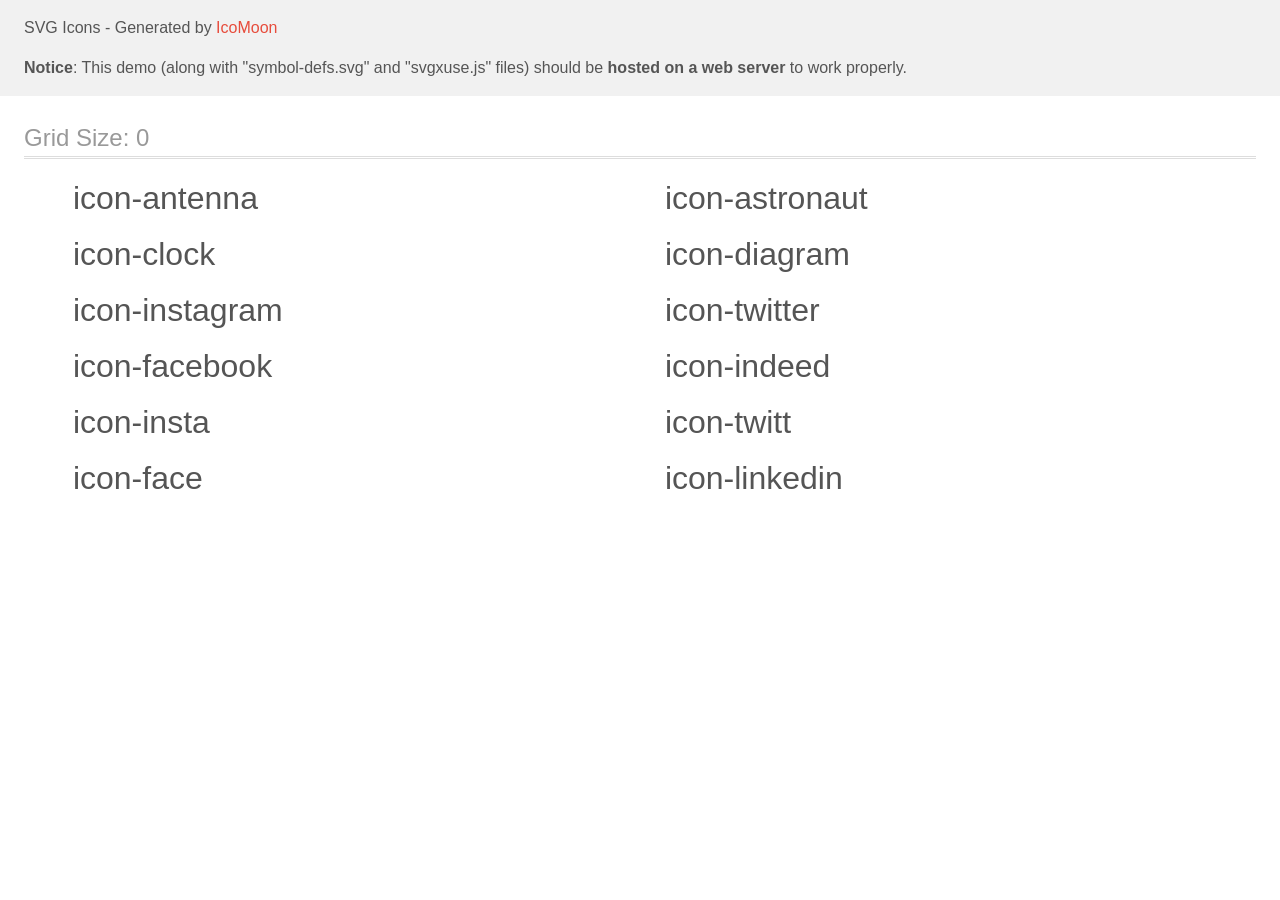
==== images/icons/demo-external-svg.html @ caf4243d "First try" ====
<!doctype html>
<html>
<head>
    <title>IcoMoon - SVG Icons</title>
    <meta charset="utf-8">
    <meta name="viewport" content="width=device-width, initial-scale=1">
    <link rel="stylesheet" href="demo-files/demo.css">
    <link rel="stylesheet" href="style.css">
</head>
<body>
<header class="bgc1 clearfix">
<div class="mhl">
    <p>SVG Icons - Generated by <a href="https://icomoon.io/app">IcoMoon</a></p><p><strong>Notice</strong>: This demo (along with "symbol-defs.svg" and "svgxuse.js" files) should be <b>hosted on a web server</b> to work properly.</p>
</div>
</header>
    <div class="clearfix mhl ptl">
        <h1 class="mvm mtn fgc1">Grid Size: 0</h1>
        <div class="glyph fs1">
            <div class="clearfix pbs">
                <svg class="icon icon-antenna"><use xlink:href="symbol-defs.svg#icon-antenna"></use></svg><span class="name"> icon-antenna</span>
            </div>
        </div>
        <div class="glyph fs1">
            <div class="clearfix pbs">
                <svg class="icon icon-astronaut"><use xlink:href="symbol-defs.svg#icon-astronaut"></use></svg><span class="name"> icon-astronaut</span>
            </div>
        </div>
        <div class="glyph fs1">
            <div class="clearfix pbs">
                <svg class="icon icon-clock"><use xlink:href="symbol-defs.svg#icon-clock"></use></svg><span class="name"> icon-clock</span>
            </div>
        </div>
        <div class="glyph fs1">
            <div class="clearfix pbs">
                <svg class="icon icon-diagram"><use xlink:href="symbol-defs.svg#icon-diagram"></use></svg><span class="name"> icon-diagram</span>
            </div>
        </div>
        <div class="glyph fs1">
            <div class="clearfix pbs">
                <svg class="icon icon-instagram"><use xlink:href="symbol-defs.svg#icon-instagram"></use></svg><span class="name"> icon-instagram</span>
            </div>
        </div>
        <div class="glyph fs1">
            <div class="clearfix pbs">
                <svg class="icon icon-twitter"><use xlink:href="symbol-defs.svg#icon-twitter"></use></svg><span class="name"> icon-twitter</span>
            </div>
        </div>
        <div class="glyph fs1">
            <div class="clearfix pbs">
                <svg class="icon icon-facebook"><use xlink:href="symbol-defs.svg#icon-facebook"></use></svg><span class="name"> icon-facebook</span>
            </div>
        </div>
        <div class="glyph fs1">
            <div class="clearfix pbs">
                <svg class="icon icon-indeed"><use xlink:href="symbol-defs.svg#icon-indeed"></use></svg><span class="name"> icon-indeed</span>
            </div>
        </div>
        <div class="glyph fs1">
            <div class="clearfix pbs">
                <svg class="icon icon-insta"><use xlink:href="symbol-defs.svg#icon-insta"></use></svg><span class="name"> icon-insta</span>
            </div>
        </div>
        <div class="glyph fs1">
            <div class="clearfix pbs">
                <svg class="icon icon-twitt"><use xlink:href="symbol-defs.svg#icon-twitt"></use></svg><span class="name"> icon-twitt</span>
            </div>
        </div>
        <div class="glyph fs1">
            <div class="clearfix pbs">
                <svg class="icon icon-face"><use xlink:href="symbol-defs.svg#icon-face"></use></svg><span class="name"> icon-face</span>
            </div>
        </div>
        <div class="glyph fs1">
            <div class="clearfix pbs">
                <svg class="icon icon-linkedin"><use xlink:href="symbol-defs.svg#icon-linkedin"></use></svg><span class="name"> icon-linkedin</span>
            </div>
        </div>
  </div>
<script defer src="svgxuse.js"></script>
</body>
</html>
---- images/icons/demo-files/demo.css ----
body {
  padding: 0;
  margin: 0;
  font-family: sans-serif;
  font-size: 1em;
  line-height: 1.5;
  color: #555;
  background: #fff;
}
h1 {
  font-size: 1.5em;
  font-weight: normal;
  box-shadow: 0 1px #ddd, 0 2px #fff, 0 3px #ddd;
}
small {
  font-size: .66666667em;
}
a {
  color: #e74c3c;
  text-decoration: none;
}
a:hover, a:focus {
  box-shadow: 0 1px #e74c3c;
}
.bshadow0, input {
  box-shadow: inset 0 -2px #e7e7e7;
}
input:hover {
  box-shadow: inset 0 -2px #ccc;
}
input, fieldset {
  font-size: 1em;
  margin: 0;
  padding: 0;
  border: 0;
}
input {
  color: inherit;
  line-height: 1.5;
  height: 1.5em;
  padding: .25em 0;
}
input:focus {
  outline: none;
  box-shadow: inset 0 -2px #449fdb;
}
.glyph {
  font-size: 16px;
  margin-right: 1.5em;
  float: left;
  width: 17em;
}
svg {
  color: #000;
}
.liga {
  width: 80%;
  width: calc(100% - 2.5em);
}
.talign-right {
  text-align: right;
}
.talign-center {
  text-align: center;
}
.bgc1 {
  background: #f1f1f1;
}
.fgc0 {
  color: #000;
}
.fgc1 {
  color: #999;
}
p {
  margin-top: 1em;
  margin-bottom: 1em;
}
.mvm {
  margin-top: .75em;
  margin-bottom: .75em;
}
.mtn {
  margin-top: 0;
}
.mtl, .mal {
  margin-top: 1.5em;
}
.mbl, .mal {
  margin-bottom: 1.5em;
}
.mal, .mhl {
  margin-left: 1.5em;
  margin-right: 1.5em;
}
.mhmm {
  margin-left: 1em;
  margin-right: 1em;
}
.ptl {
  padding-top: 1.5em;
}
.pbs, .pvs {
  padding-bottom: .25em;
}
.pvs, .pts {
  padding-top: .25em;
}
.unit {
  float: left;
}
.unitRight {
  float: right;
}
.size1of2 {
  width: 50%;
}
.size1of1 {
  width: 100%;
}
.clearfix:before, .clearfix:after {
  content: " ";
  display: table;
}
.clearfix:after {
  clear: both;
}
.hidden-true {
  display: none;
}
.textbox0 {
  width: 3em;
  background: #f1f1f1;
  padding: .25em .5em;
  line-height: 1.5;
  height: 1.5em;
}
.fs0 {
  font-size: 16px;
}
.fs1 {
  font-size: 32px;
}
.name {
  margin-left: .25em;
}
---- images/icons/style.css ----
.icon {
  display: inline-block;
  width: 1em;
  height: 1em;
  stroke-width: 0;
  stroke: currentColor;
  fill: currentColor;
}

/* ==========================================
Single-colored icons can be modified like so:
.icon-name {
  font-size: 32px;
  color: red;
}
========================================== */
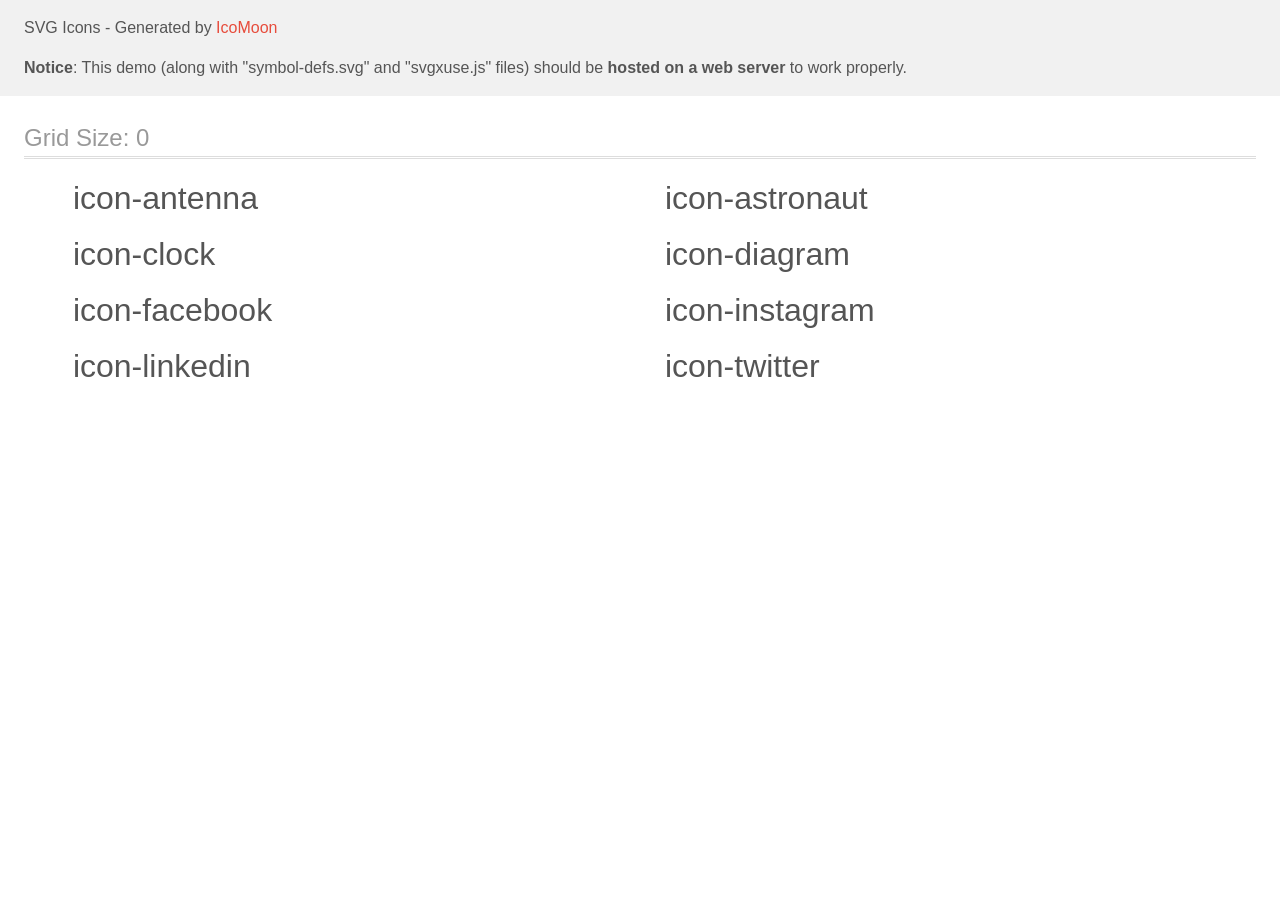
==== commit 1c0c8632: "Second try" ====
--- a/images/icons/demo-external-svg.html
+++ b/images/icons/demo-external-svg.html
@@ -37,7 +37,17 @@
         </div>
         <div class="glyph fs1">
             <div class="clearfix pbs">
+                <svg class="icon icon-facebook"><use xlink:href="symbol-defs.svg#icon-facebook"></use></svg><span class="name"> icon-facebook</span>
+            </div>
+        </div>
+        <div class="glyph fs1">
+            <div class="clearfix pbs">
                 <svg class="icon icon-instagram"><use xlink:href="symbol-defs.svg#icon-instagram"></use></svg><span class="name"> icon-instagram</span>
+            </div>
+        </div>
+        <div class="glyph fs1">
+            <div class="clearfix pbs">
+                <svg class="icon icon-linkedin"><use xlink:href="symbol-defs.svg#icon-linkedin"></use></svg><span class="name"> icon-linkedin</span>
             </div>
         </div>
         <div class="glyph fs1">
@@ -45,36 +55,6 @@
                 <svg class="icon icon-twitter"><use xlink:href="symbol-defs.svg#icon-twitter"></use></svg><span class="name"> icon-twitter</span>
             </div>
         </div>
-        <div class="glyph fs1">
-            <div class="clearfix pbs">
-                <svg class="icon icon-facebook"><use xlink:href="symbol-defs.svg#icon-facebook"></use></svg><span class="name"> icon-facebook</span>
-            </div>
-        </div>
-        <div class="glyph fs1">
-            <div class="clearfix pbs">
-                <svg class="icon icon-indeed"><use xlink:href="symbol-defs.svg#icon-indeed"></use></svg><span class="name"> icon-indeed</span>
-            </div>
-        </div>
-        <div class="glyph fs1">
-            <div class="clearfix pbs">
-                <svg class="icon icon-insta"><use xlink:href="symbol-defs.svg#icon-insta"></use></svg><span class="name"> icon-insta</span>
-            </div>
-        </div>
-        <div class="glyph fs1">
-            <div class="clearfix pbs">
-                <svg class="icon icon-twitt"><use xlink:href="symbol-defs.svg#icon-twitt"></use></svg><span class="name"> icon-twitt</span>
-            </div>
-        </div>
-        <div class="glyph fs1">
-            <div class="clearfix pbs">
-                <svg class="icon icon-face"><use xlink:href="symbol-defs.svg#icon-face"></use></svg><span class="name"> icon-face</span>
-            </div>
-        </div>
-        <div class="glyph fs1">
-            <div class="clearfix pbs">
-                <svg class="icon icon-linkedin"><use xlink:href="symbol-defs.svg#icon-linkedin"></use></svg><span class="name"> icon-linkedin</span>
-            </div>
-        </div>
   </div>
 <script defer src="svgxuse.js"></script>
 </body>
